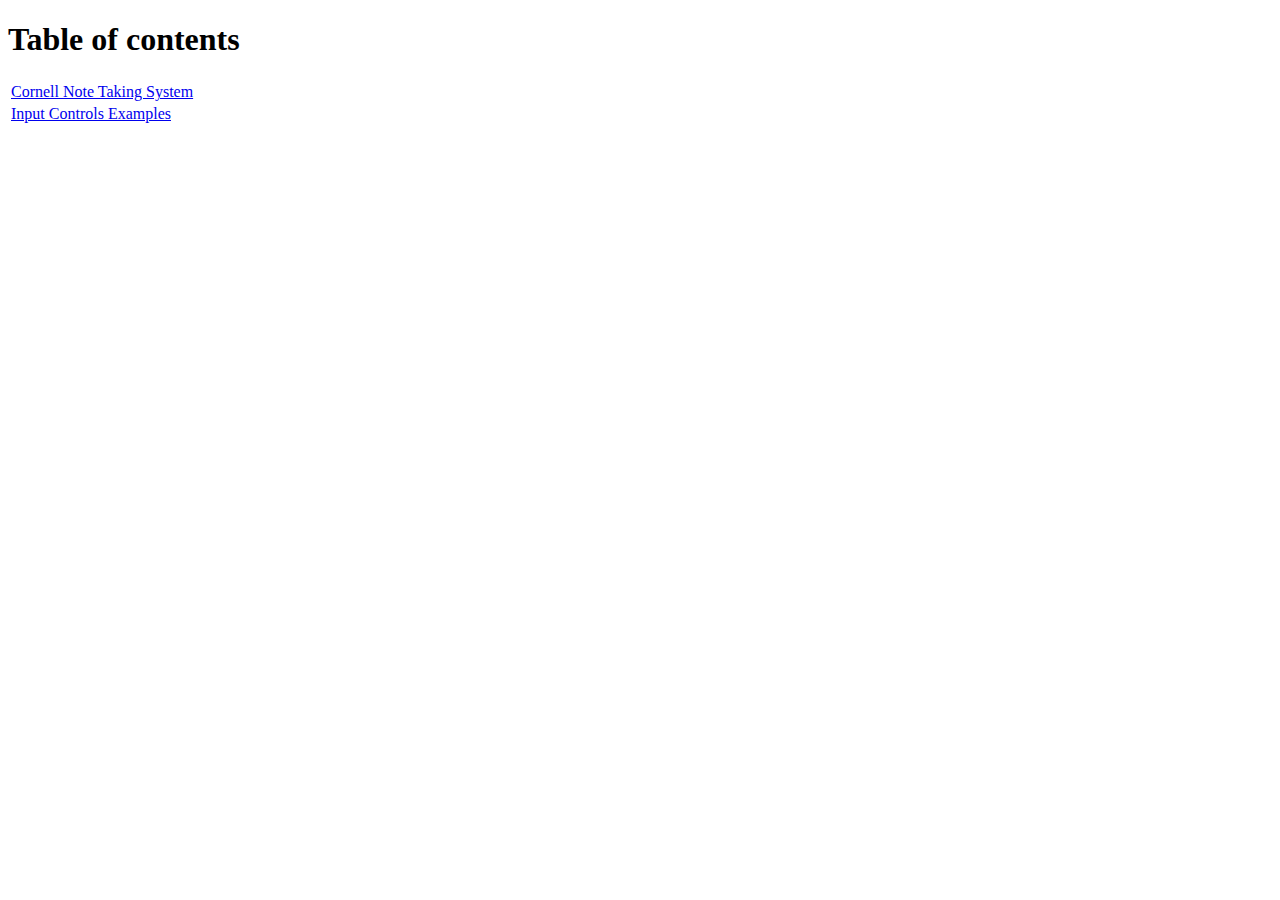
==== index.html @ ce15b9d0 "Page reorganization" ====
<!DOCTYPE html>
<html lang="en" dir="ltr">
  <head>
    <meta charset="utf-8">
    <title>Web Development Bootcamp SandBox Page</title>
  </head>
  <body>
    <h1>Table of contents</h1>
    <table>
      <tr>
        <td><a href="cornellnotetakingsystem.html">Cornell Note Taking System</a></td>
      </tr>
      <tr>
        <td><a href="input.html">Input Controls Examples</a></td>
      </tr>
    </table>
  </body>
</html>
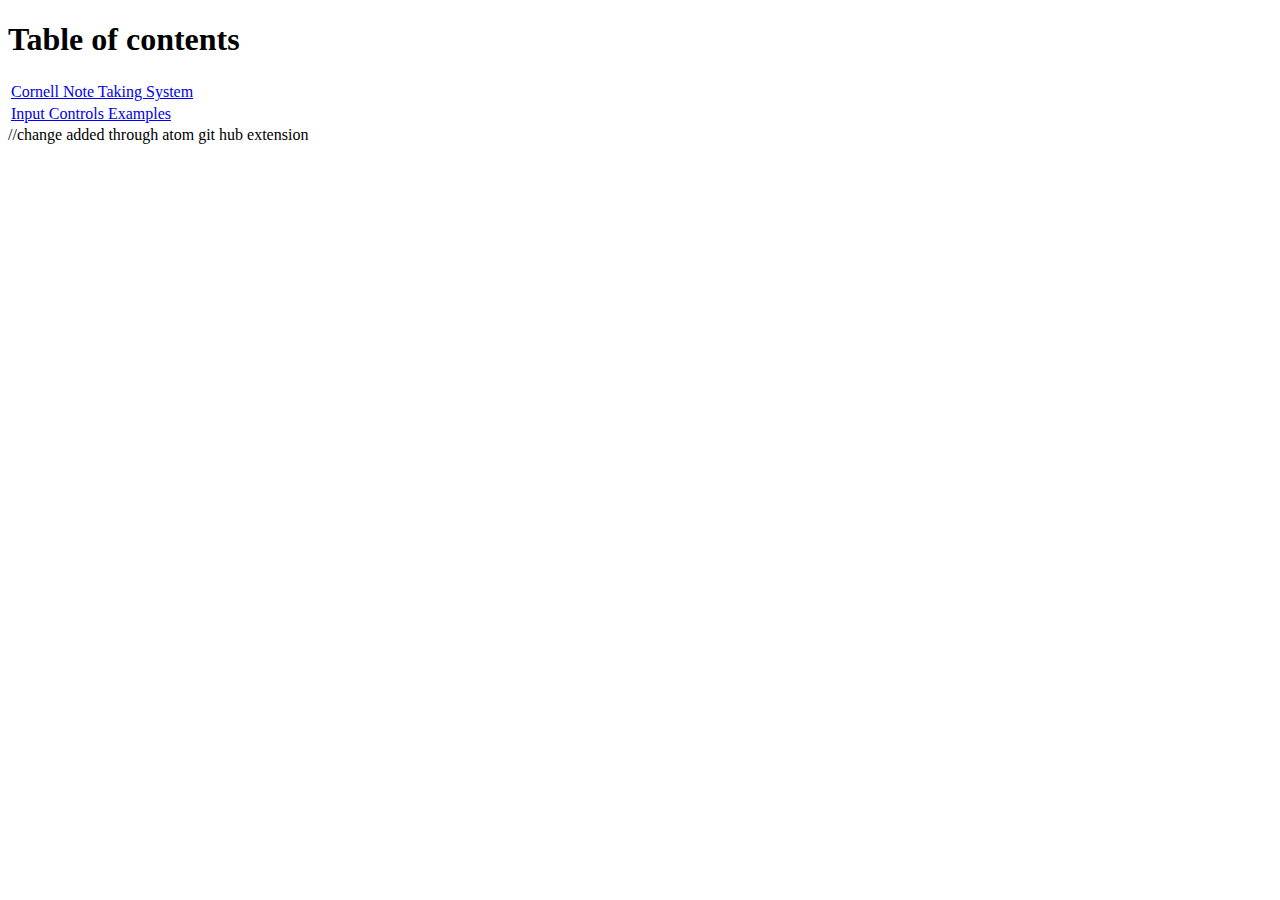
==== commit 8de5ddcf: "Change added through atom git hub extension" ====
--- a/index.html
+++ b/index.html
@@ -16,3 +16,4 @@
     </table>
   </body>
 </html>
+//change added through atom git hub extension
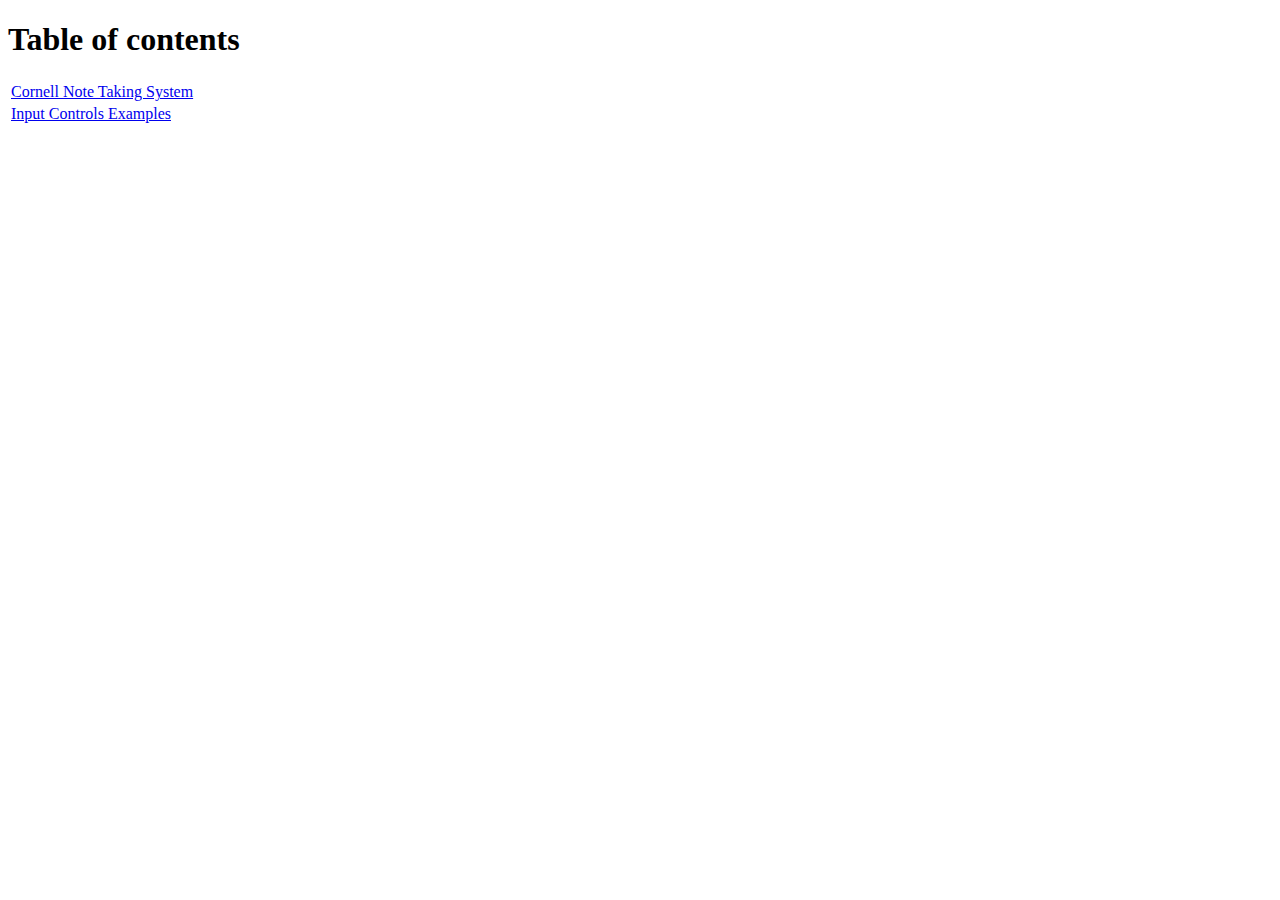
==== commit 105adbd3: "Commit revert" ====
--- a/index.html
+++ b/index.html
@@ -16,4 +16,3 @@
     </table>
   </body>
 </html>
-//change added through atom git hub extension
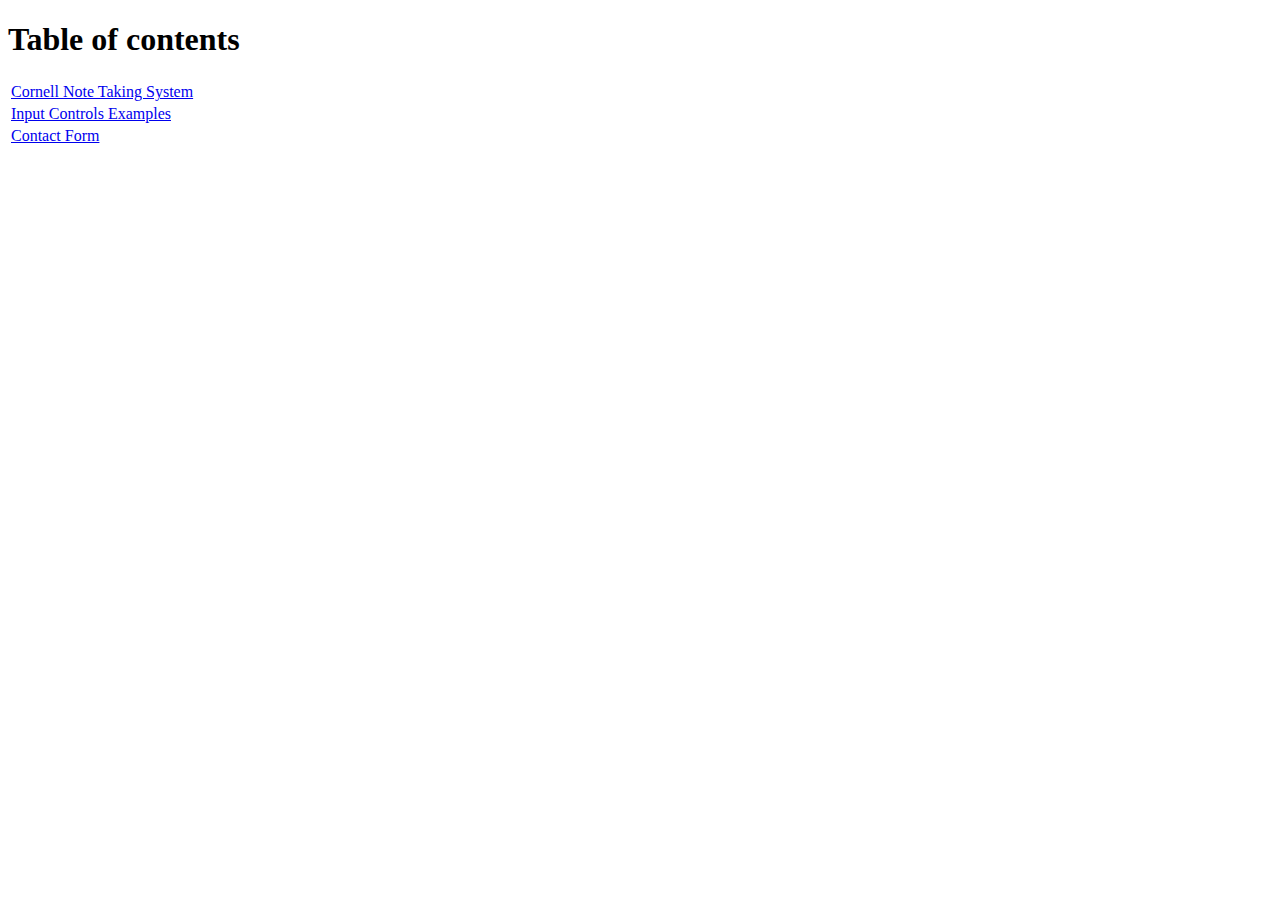
==== commit 5eca49c9: "Contact form page" ====
--- a/index.html
+++ b/index.html
@@ -13,6 +13,9 @@
       <tr>
         <td><a href="input.html">Input Controls Examples</a></td>
       </tr>
+      <tr>
+        <td><a href="contact-form.html">Contact Form</a></td>
+      </tr>
     </table>
   </body>
 </html>
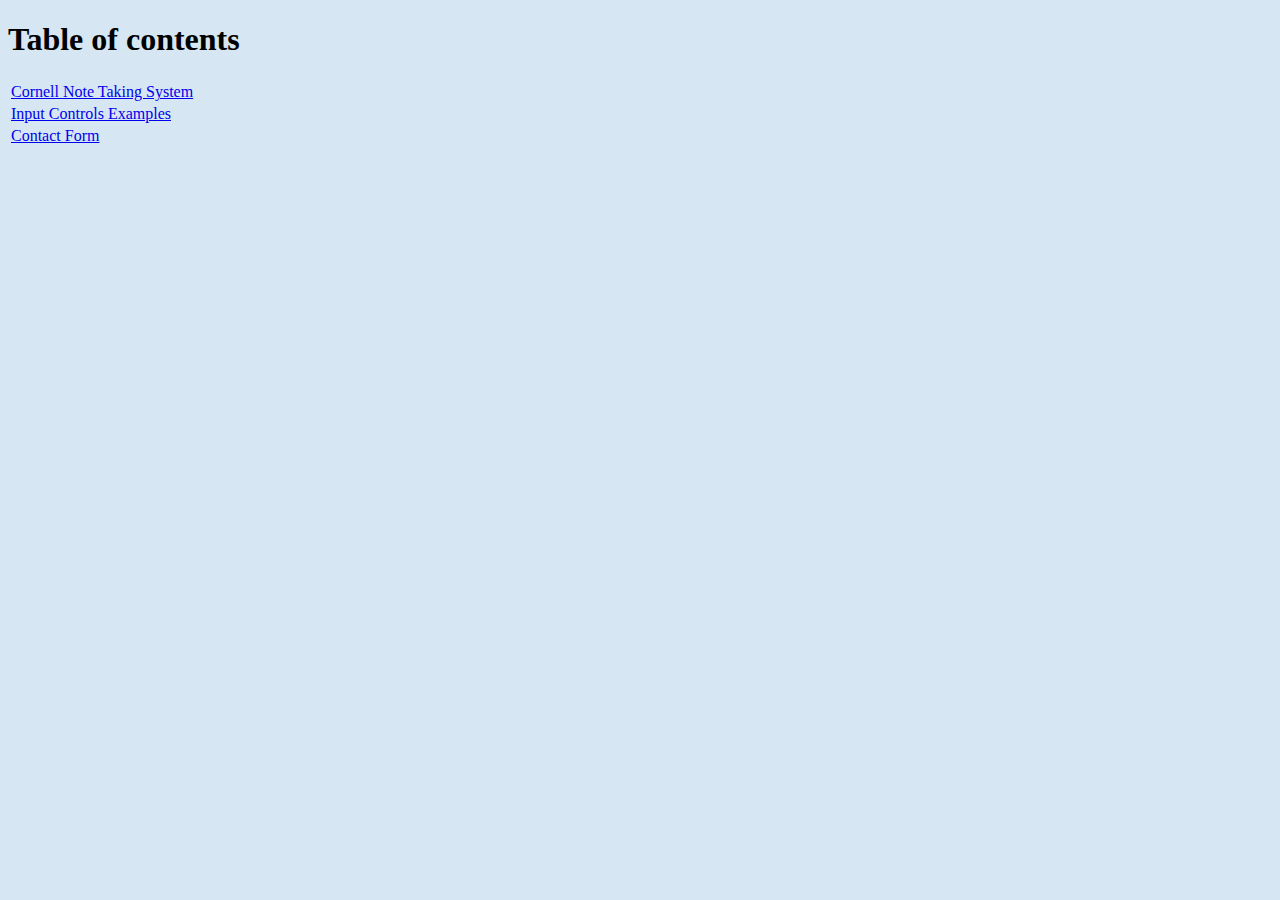
==== commit 1f69676e: "Inline styling and page color palette" ====
--- a/index.html
+++ b/index.html
@@ -4,7 +4,8 @@
     <meta charset="utf-8">
     <title>Web Development Bootcamp SandBox Page</title>
   </head>
-  <body>
+<!-- page color pallete https://colorhunt.co/palette/33990 -->
+  <body style="background-color: #d6e6f2">
     <h1>Table of contents</h1>
     <table>
       <tr>
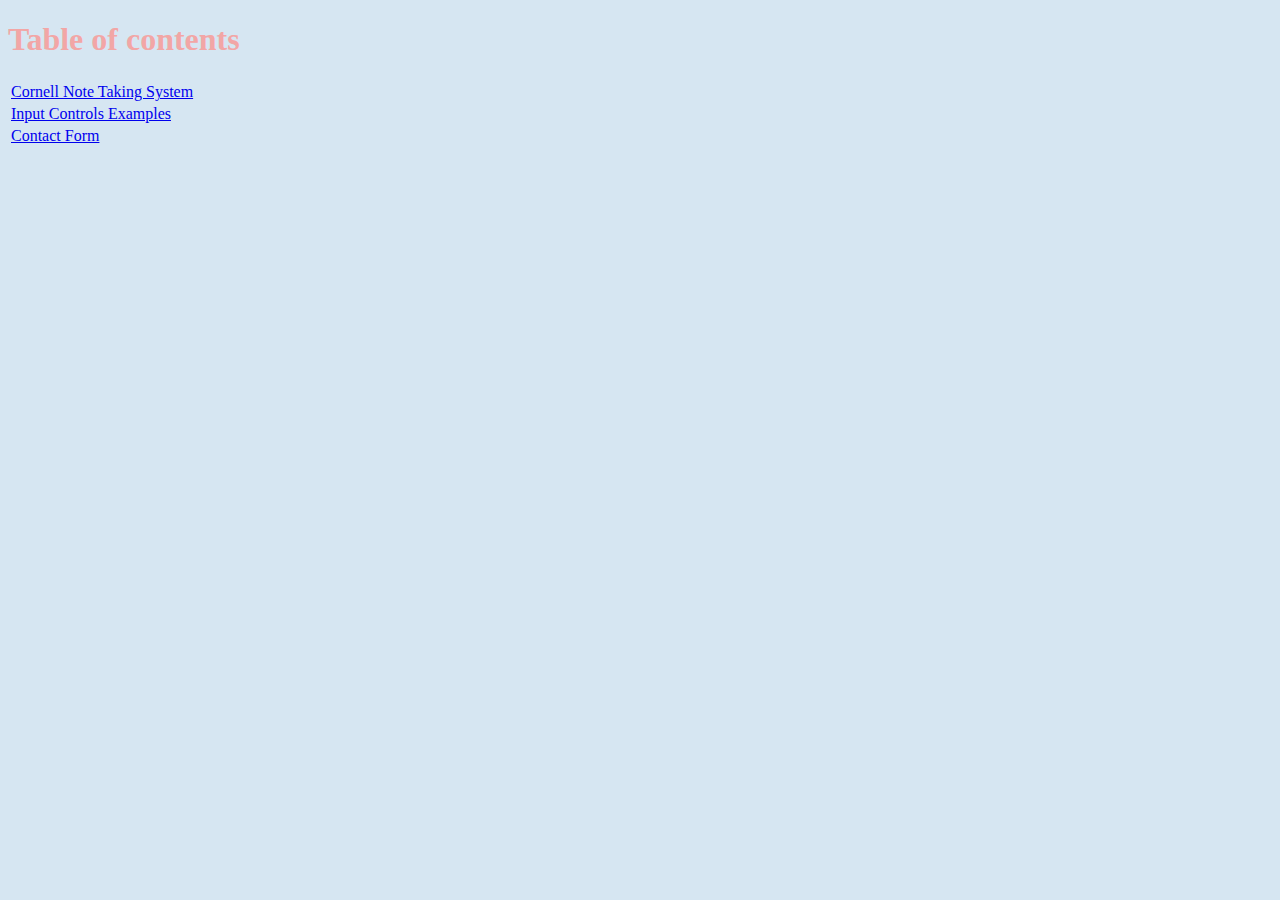
==== commit e26ca1f1: "External css" ====
--- a/index.html
+++ b/index.html
@@ -3,9 +3,10 @@
   <head>
     <meta charset="utf-8">
     <title>Web Development Bootcamp SandBox Page</title>
+    <link rel="stylesheet" href="css/styles.css">
   </head>
-<!-- page color pallete https://colorhunt.co/palette/33990 -->
-  <body style="background-color: #d6e6f2">
+<!-- https://colorhunt.co/palette/33990 -->
+  <body style="background-color: #d6e6f2;">
     <h1>Table of contents</h1>
     <table>
       <tr>
--- a/css/styles.css
+++ b/css/styles.css
@@ -0,0 +1,15 @@
+body {
+  /* https://colorhunt.co/palette/156692 #b18ea6 #f2a6a6 #b2e4d5 #e7f3ee */ 
+  background-color: #e7f3ee;
+}
+
+hr {
+  border-style: dotted none none;
+  border-width: 10px;
+  border-color: #b18ea6;
+  width: 80px;
+}
+
+h1, h3  {
+  color: #f2a6a6;
+}
